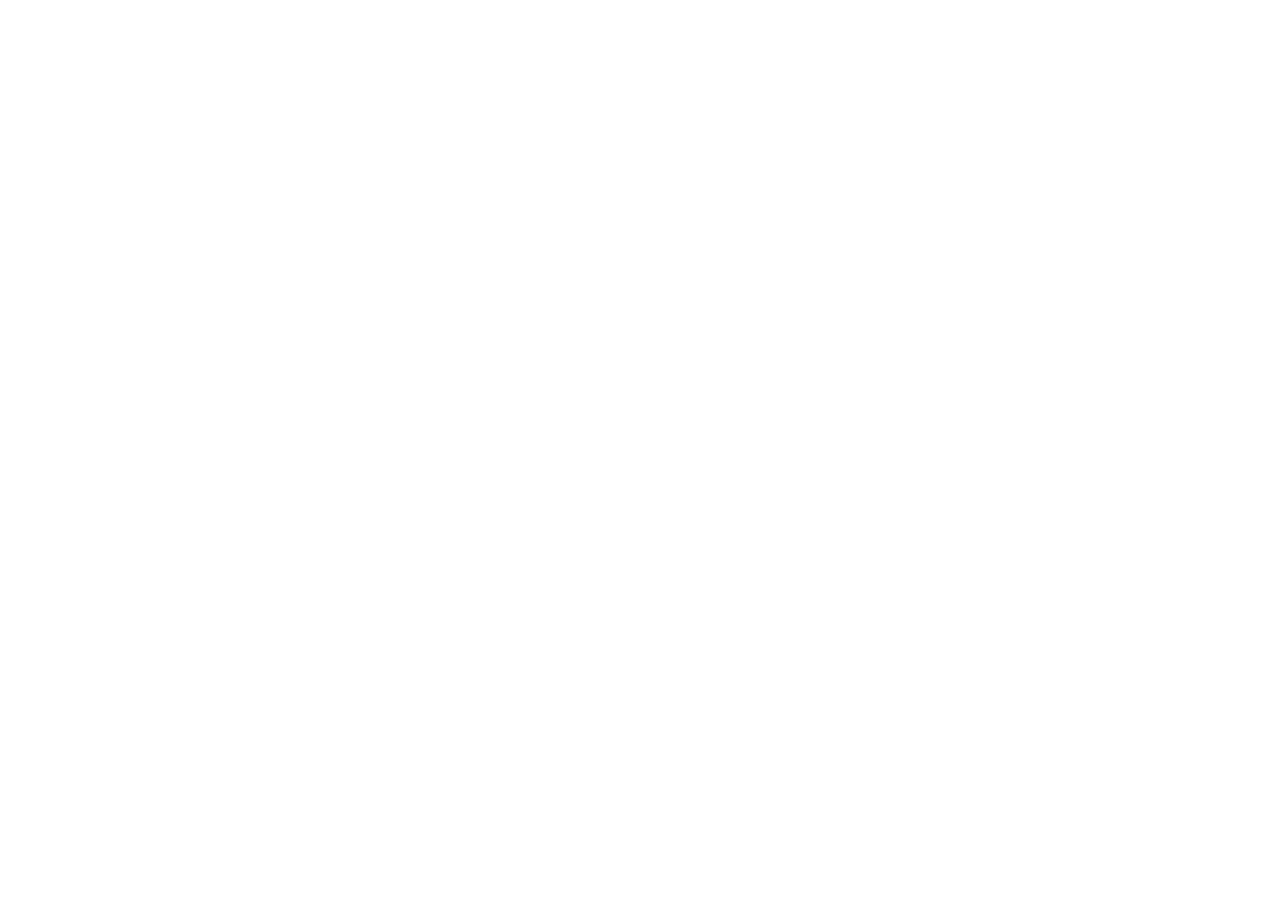
==== 06_dom/one.html @ 6a71067e "one" ====
<!DOCTYPE html>
<html lang="en">
<head>
    <meta charset="UTF-8">
    <meta name="viewport" content="width=device-width, initial-scale=1.0">
    <title>DOM - Document Object Model</title>
</head>
<body>
    
</body>
</html>
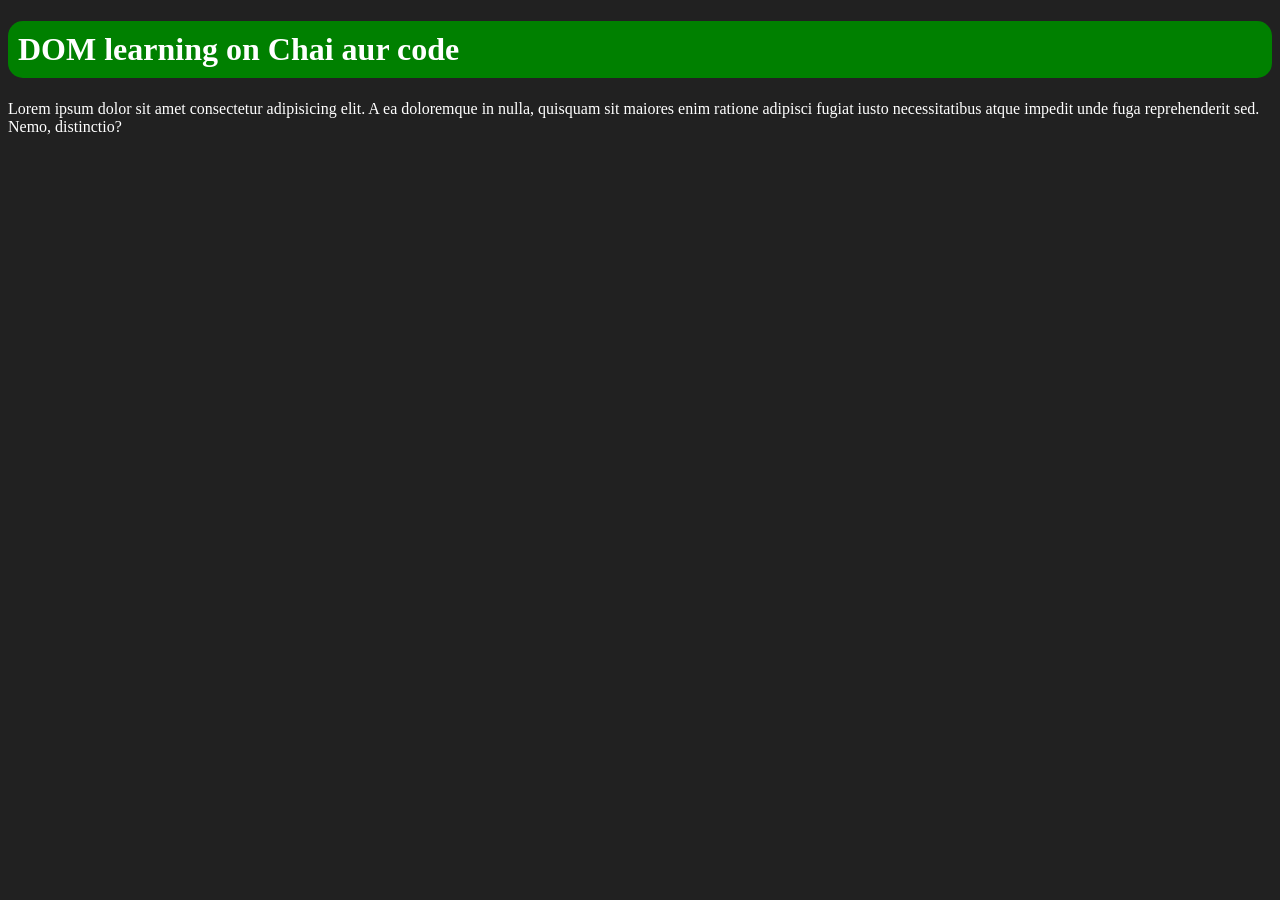
==== commit 6dc0fa63: "dom" ====
--- a/06_dom/one.html
+++ b/06_dom/one.html
@@ -4,8 +4,36 @@
     <meta charset="UTF-8">
     <meta name="viewport" content="width=device-width, initial-scale=1.0">
     <title>DOM - Document Object Model</title>
+    <style>
+        .bg-black{
+            background-color: #212121;
+            color: #fff;
+        }
+    </style>
 </head>
-<body>
-    
+    <body class="bg-black">
+    <div >
+        <h1  id="title" class="heading">DOM learning on Chai aur code <span style="display: none;">test text</span></h1>
+        <p>Lorem ipsum dolor sit amet consectetur adipisicing elit. A ea doloremque in nulla, quisquam sit maiores enim ratione adipisci fugiat iusto necessitatibus atque impedit unde fuga reprehenderit sed. Nemo, distinctio?</p>
+    </div>
+    <script>
+        // document.getElementById('title').setAttribute('class', 'test') // Change the class.
+        
+        // For Styling
+        const title = document.getElementById('title')
+        title.style.backgroundColor = 'green'
+        title.style.borderRadius = '15px'
+        title.style.padding = '10px'
+        
+        title.textContent
+        // Output: 'DOM learning on Chai aur code test text'
+
+        title.innerText
+        // Output: 'DOM learning on Chai aur code'
+
+        title.innerHTML
+        // Output: 'DOM learning on Chai aur code <span style="display: none;">test text</span>'
+
+    </script>
 </body>
 </html>
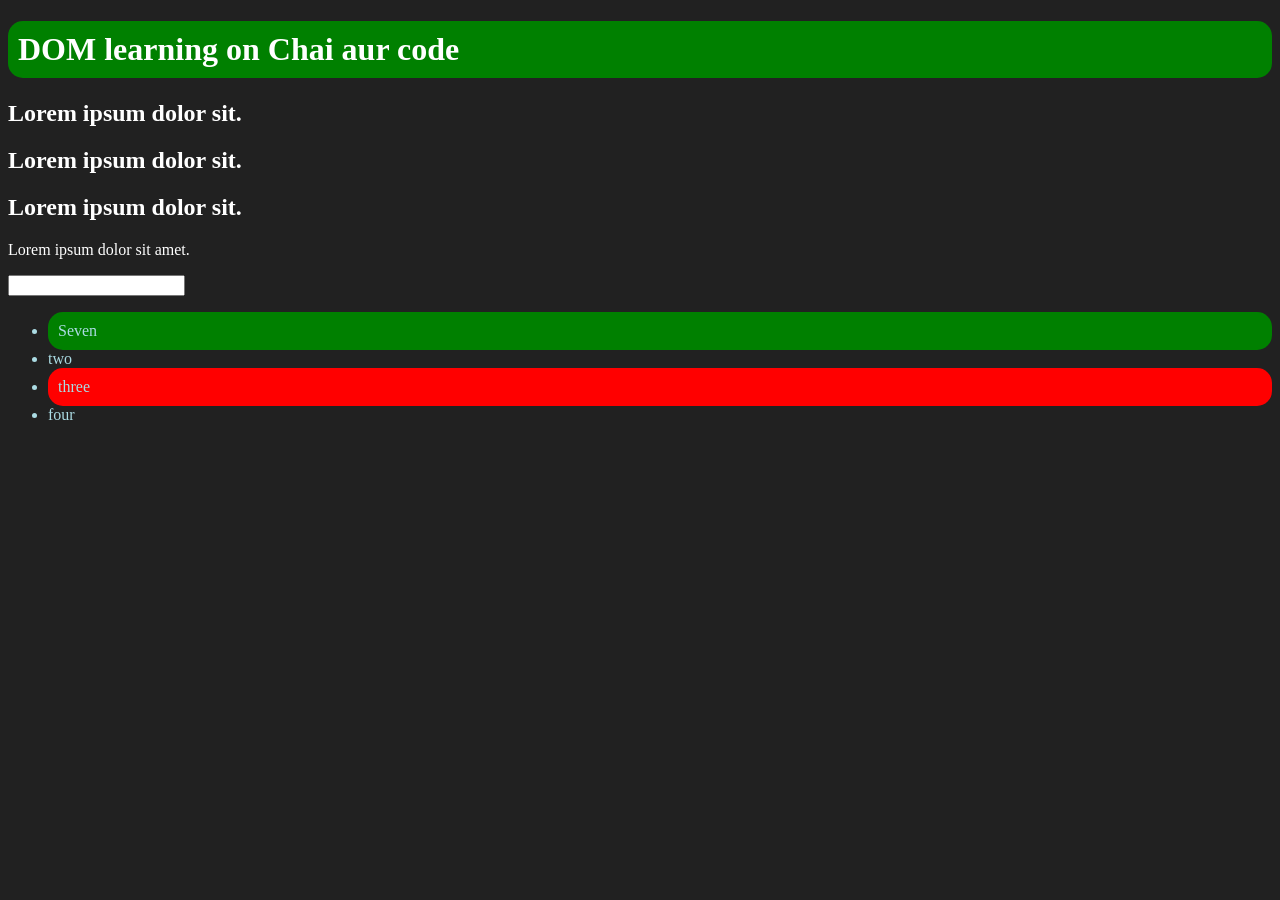
==== commit 87cc50d3: "dom1" ====
--- a/06_dom/one.html
+++ b/06_dom/one.html
@@ -14,7 +14,18 @@
     <body class="bg-black">
     <div >
         <h1  id="title" class="heading">DOM learning on Chai aur code <span style="display: none;">test text</span></h1>
-        <p>Lorem ipsum dolor sit amet consectetur adipisicing elit. A ea doloremque in nulla, quisquam sit maiores enim ratione adipisci fugiat iusto necessitatibus atque impedit unde fuga reprehenderit sed. Nemo, distinctio?</p>
+        <h2>Lorem ipsum dolor sit.</h2>
+        <h2>Lorem ipsum dolor sit.</h2>
+        <h2>Lorem ipsum dolor sit.</h2>
+        <p>Lorem ipsum dolor sit amet.</p>
+        <input type="password" name="" id="">
+
+        <ul>
+            <li class="list-item">one</li>
+            <li class="list-item">two</li>
+            <li class="list-item">three</li>
+            <li class="list-item">four</li>
+        </ul>
     </div>
     <script>
         // document.getElementById('title').setAttribute('class', 'test') // Change the class.
@@ -34,6 +45,54 @@
         title.innerHTML
         // Output: 'DOM learning on Chai aur code <span style="display: none;">test text</span>'
 
+        /*
+        HTMLCollection
+        querySelector()
+        Returns: The first matching element.
+        Type: Single Element object.
+
+        We can use loop after converting to the array
+        Convert to array
+        const arr = Array.from(nodeListOrHtmlCollection);
+        arr.forEach(...)
+        */
+        document.querySelector('h2')
+        // <h2>Lorem ipsum dolor sit.</h2>
+
+        document.querySelector('#title')
+
+        document.querySelector('.heading')
+
+        document.querySelector('input[type=password]')
+
+        const myul = document.querySelector('ul') // For single attribute
+
+        myul.querySelector('li').style.backgroundColor = 'green'
+        myul.querySelector('li').style.borderRadius = '15px'
+        myul.querySelector('li').style.padding = '10px'
+
+        myul.querySelector('li').innerText = 'Seven'
+        
+        /*
+        NodeList
+
+        querySelectorAll()
+        Returns: All matching elements.
+        Type: A NodeList (which is like an array).
+        */
+
+        document.querySelectorAll('h2')
+        // NodeList(3) [h2, h2, h2] // Select all attributes
+         const newul = document.querySelectorAll('li')
+
+         newul[2].style.backgroundColor = 'red'
+         newul[2].style.borderRadius = '15px'
+         newul[2].style.padding = '10px' // For perticuler li
+
+         newul.forEach((l) => {
+            l.style.color = '#abdbe3'
+         }) // For all li.
+
     </script>
 </body>
 </html>
